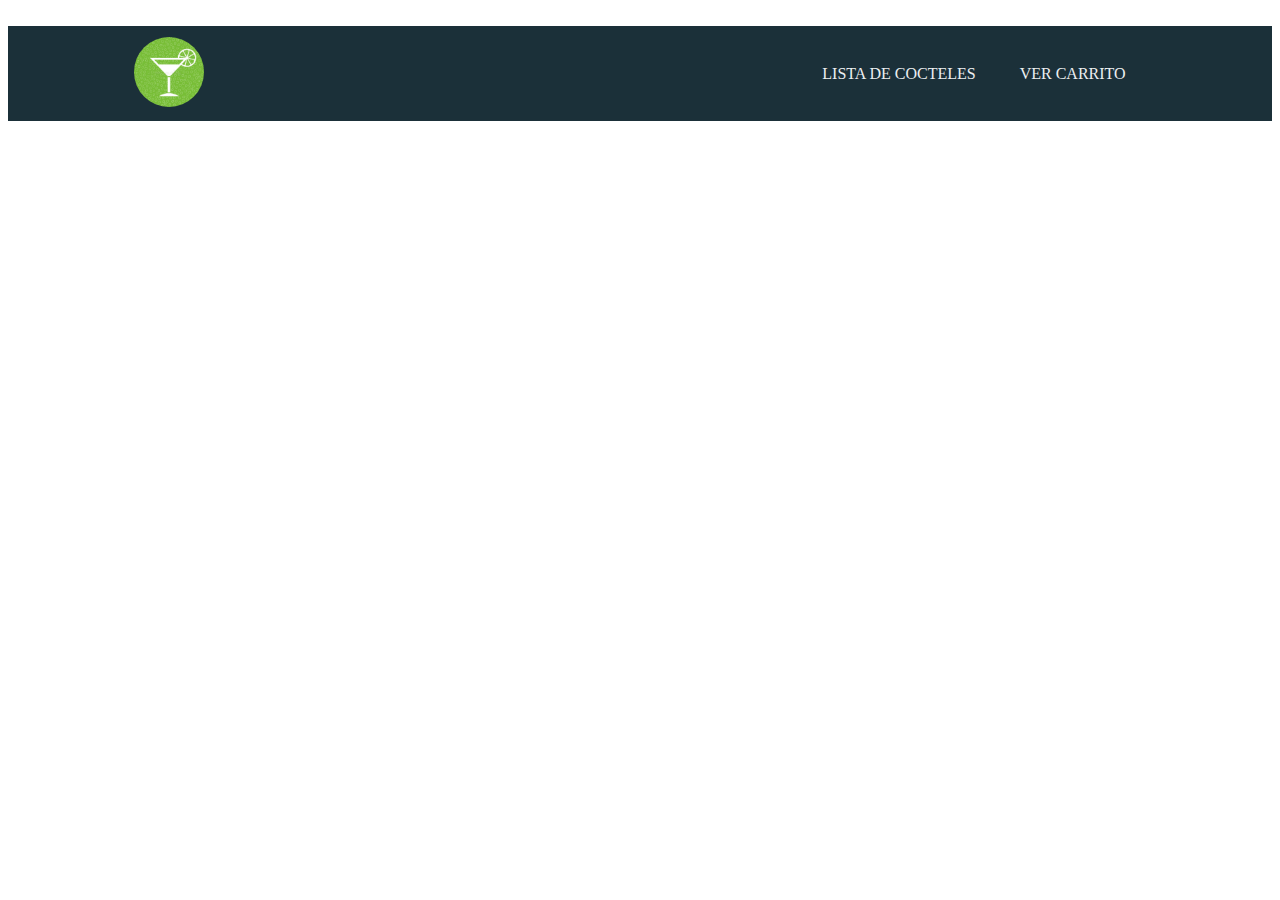
==== index.html @ bb4c227d "inicio" ====
<!DOCTYPE html>
<html lang="en">
<head>
    <meta charset="UTF-8">
    <meta name="viewport" content="width=device-width, initial-scale=1.0">
    <link rel="stylesheet" href="css/estilos.css">
    <img type="icon" href="img/coctel.png">
    <title>Cocteles</title>
</head>
<body>
    <header class="header">
        <div class="logo">
            <img src="img/logo-encabezado.png" alt="Logo de la marca">
        </div>
        <nav>
           <ul class="nav-links">
                <li><a href="#">LISTA DE COCTELES</a></li> <!--  pIENSO HACERLO EN LA LISTA CUANDO LO MUESTRE UN BOTON QUE DIGA AGREGAR Y 
                    LO LLEVE A LA OTRA PAGINA E INIDIQUE LA CANTDIAD DE COCTELES Y LA CANTDIAD A APAGAR-->
                <li><a href="#">VER CARRITO</a></li>
           </ul>            
        </nav>
    </header>
</body>
</html>
---- css/estilos.css ----
.header{
    background-color: #1b3039;
    display: flex;
    justify-content: space-between;
    align-items: center;
    height: 85px;
    padding: 5px 10%;
}

.header .logo{
    cursor: pointer;
}

.header .logo img{
    height: 70px;
    width: auto;
    transition: all 0.3s;
    border-radius: 50%;
}

.header .logo img:hover{
    transform: scale(1.2);
}

.header .nav-links{
    list-style: none;
}

.header .nav-links li{
    display: inline-block;
    padding: 0 20px;    
}

.header .nav-links li:hover{
    transform: scale(1.1);
}

.header .nav-links a{
    font-size: 700;
    color: #eceff1;
    text-decoration: none;    
}

.header .nav-links li a:hover{
    color: #ffbc0e;
}
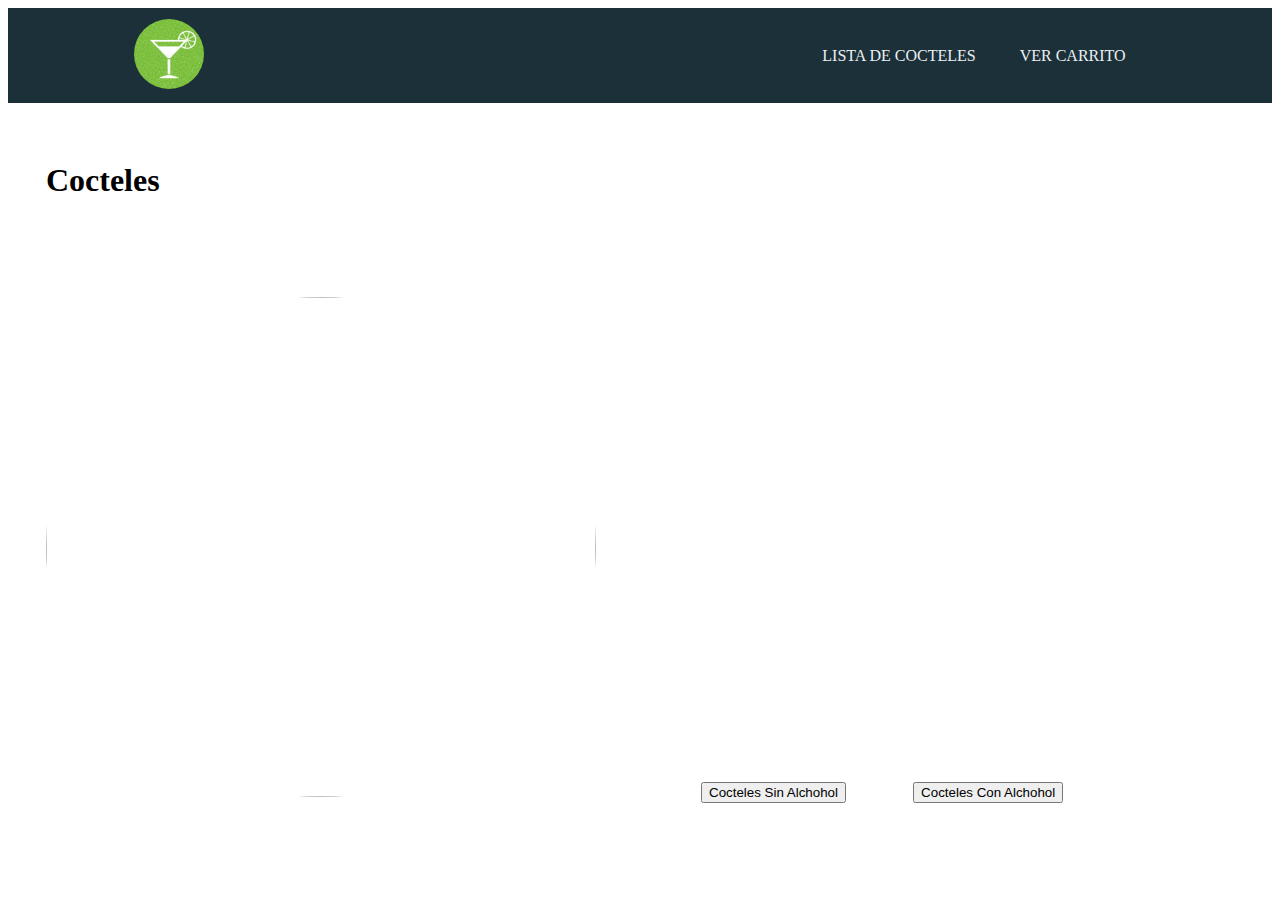
==== commit 27327ddb: "Muestra la lista de los cocteles con licor y sin alcohol" ====
--- a/index.html
+++ b/index.html
@@ -3,22 +3,32 @@
 <head>
     <meta charset="UTF-8">
     <meta name="viewport" content="width=device-width, initial-scale=1.0">
+    <link href="https://cdn.jsdelivr.net/npm/bootstrap@5.3.2/dist/css/bootstrap.min.css" rel="stylesheet" integrity="sha384-T3c6CoIi6uLrA9TneNEoa7RxnatzjcDSCmG1MXxSR1GAsXEV/Dwwykc2MPK8M2HN" crossorigin="anonymous">
+    <script src="https://cdn.jsdelivr.net/npm/bootstrap@5.3.2/dist/js/bootstrap.bundle.min.js" integrity="sha384-C6RzsynM9kWDrMNeT87bh95OGNyZPhcTNXj1NW7RuBCsyN/o0jlpcV8Qyq46cDfL" crossorigin="anonymous"></script>
     <link rel="stylesheet" href="css/estilos.css">
-    <img type="icon" href="img/coctel.png">
+    <link rel="icon" type="image/png" href="img/coctel.png">
     <title>Cocteles</title>
 </head>
 <body>
     <header class="header">
         <div class="logo">
-            <img src="img/logo-encabezado.png" alt="Logo de la marca">
+            <a href="index.html" ><img src="img/logo-encabezado.png"></a>
         </div>
         <nav>
            <ul class="nav-links">
-                <li><a href="#">LISTA DE COCTELES</a></li> <!--  pIENSO HACERLO EN LA LISTA CUANDO LO MUESTRE UN BOTON QUE DIGA AGREGAR Y 
+                <li><a href="listacocteles.html">LISTA DE COCTELES</a></li> <!--  pIENSO HACERLO EN LA LISTA CUANDO LO MUESTRE UN BOTON QUE DIGA AGREGAR Y 
                     LO LLEVE A LA OTRA PAGINA E INIDIQUE LA CANTDIAD DE COCTELES Y LA CANTDIAD A APAGAR-->
-                <li><a href="#">VER CARRITO</a></li>
+                <li><a href="carrito.html">VER CARRITO</a></li> 
            </ul>            
         </nav>
     </header>
+    <h1 class="tittle">Cocteles</h1>
+    <div class="inicio">
+       <img src="img/cocteles.png">
+       <a href="listacocteles.html"><button class="btn btn-outline-secondary" >Cocteles Sin Alchohol</button></a>
+       <a href="listacocteles.html"><button class="btn btn-outline-secondary" >Cocteles Con Alchohol</button></a>
+    </div>
+    <script src="js/main.js"></script>
 </body>
+
 </html>--- a/css/estilos.css
+++ b/css/estilos.css
@@ -5,6 +5,9 @@
     align-items: center;
     height: 85px;
     padding: 5px 10%;
+}
+.tittle{
+    padding: 3%;
 }
 
 .header .logo{
@@ -28,7 +31,7 @@
 
 .header .nav-links li{
     display: inline-block;
-    padding: 0 20px;    
+    padding: 0 20px;     
 }
 
 .header .nav-links li:hover{
@@ -44,3 +47,45 @@
 .header .nav-links li a:hover{
     color: #ffbc0e;
 }
+
+.inicio a {
+    padding-left: 5%;
+}
+.inicio img {
+    min-width: 400px;
+    padding: 3%;
+    height: 500px;
+    width: 550px;
+    border-radius: 50%;
+}
+
+.card-container {
+    display: flex;
+    flex-wrap: wrap;
+    justify-content: space-between;
+    padding: 5%;
+}
+
+.card {
+    width: 30%;
+    margin-bottom: 20px;
+    border: 1px solid #ccc;
+    border-radius: 5px;
+}
+
+.card-img-top {
+    width: 100%;
+    height: auto;
+    border-top-left-radius: 5px;
+    border-top-right-radius: 5px;
+}
+
+.card-body {
+    padding: 20px;
+}
+
+.card-title {
+    font-size: 20px;
+    margin: 10px 0;
+}
+
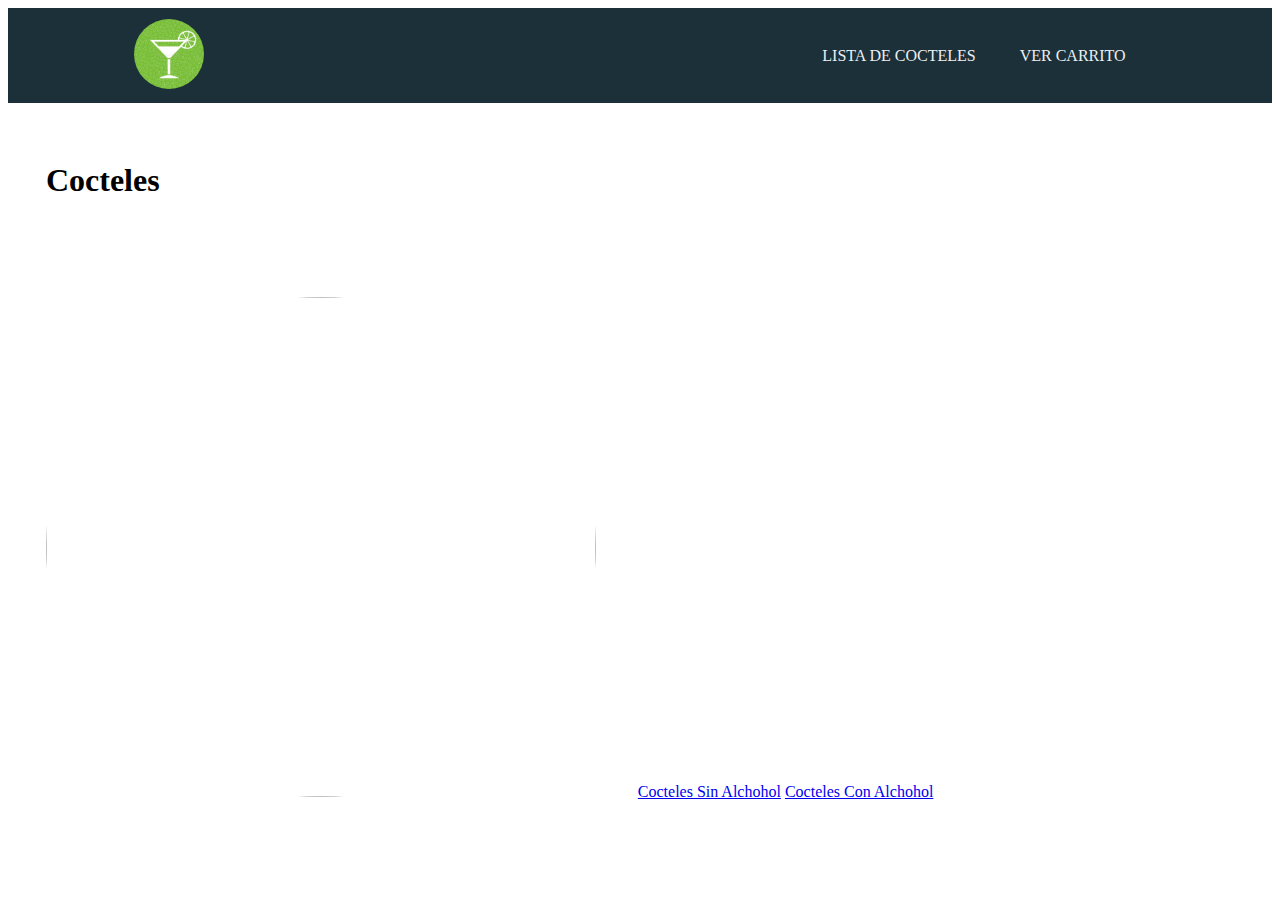
==== commit b4cc49f2: "Ya sale el listado como queria falta agregar para que salga al oprimir el boton del index" ====
--- a/index.html
+++ b/index.html
@@ -25,8 +25,10 @@
     <h1 class="tittle">Cocteles</h1>
     <div class="inicio">
        <img src="img/cocteles.png">
-       <a href="listacocteles.html"><button class="btn btn-outline-secondary" >Cocteles Sin Alchohol</button></a>
-       <a href="listacocteles.html"><button class="btn btn-outline-secondary" >Cocteles Con Alchohol</button></a>
+       <a href="listacocteles.html" id="btn-SA" class="btn btn-primary"> Cocteles Sin Alchohol</a>
+       <a href="listacocteles.html" id="btn-CA" class="btn btn-primary"> Cocteles Con Alchohol</a>
+   
+       
     </div>
     <script src="js/main.js"></script>
 </body>
--- a/css/estilos.css
+++ b/css/estilos.css
@@ -48,9 +48,6 @@
     color: #ffbc0e;
 }
 
-.inicio a {
-    padding-left: 5%;
-}
 .inicio img {
     min-width: 400px;
     padding: 3%;
@@ -62,30 +59,12 @@
 .card-container {
     display: flex;
     flex-wrap: wrap;
-    justify-content: space-between;
-    padding: 5%;
-}
+    justify-content: space-around;
+  }
+  
+  .card {
+    flex: 0 0 20%; /* Ajusta el ancho de cada tarjeta según tus necesidades */
+    margin: 10px;
+  }
 
-.card {
-    width: 30%;
-    margin-bottom: 20px;
-    border: 1px solid #ccc;
-    border-radius: 5px;
-}
 
-.card-img-top {
-    width: 100%;
-    height: auto;
-    border-top-left-radius: 5px;
-    border-top-right-radius: 5px;
-}
-
-.card-body {
-    padding: 20px;
-}
-
-.card-title {
-    font-size: 20px;
-    margin: 10px 0;
-}
-
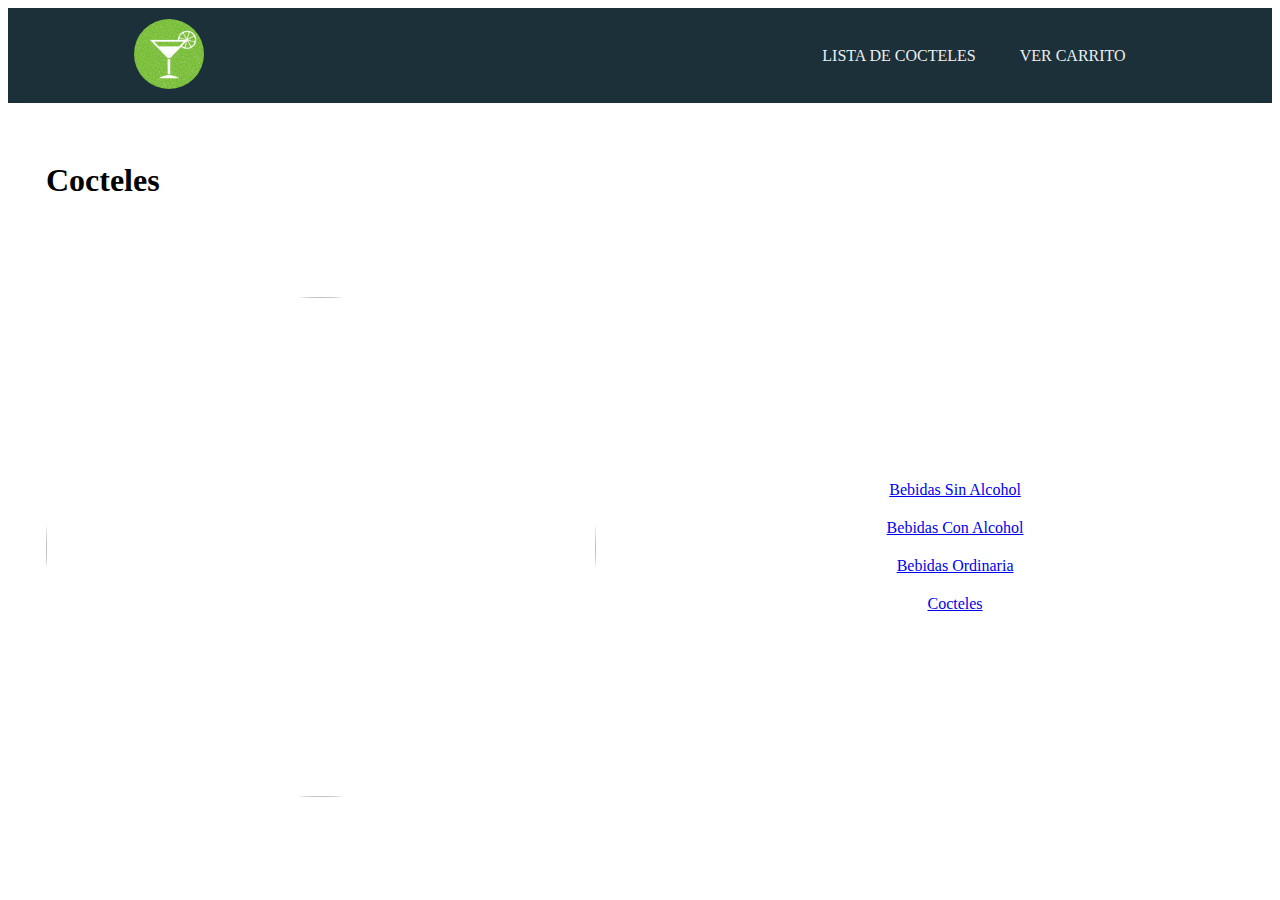
==== commit 92da4e0b: "YA agrega desde el inicio la opcion de los cocteles a la lista, falta oner el formualrio y al crrito" ====
--- a/index.html
+++ b/index.html
@@ -25,10 +25,12 @@
     <h1 class="tittle">Cocteles</h1>
     <div class="inicio">
        <img src="img/cocteles.png">
-       <a href="listacocteles.html" id="btn-SA" class="btn btn-primary"> Cocteles Sin Alchohol</a>
-       <a href="listacocteles.html" id="btn-CA" class="btn btn-primary"> Cocteles Con Alchohol</a>
-   
-       
+       <div class="botones">
+        <a href="listacocteles.html?tipo=SA" id="btn-SA" class="btn btn-primary">Bebidas Sin Alcohol</a>
+        <a href="listacocteles.html?tipo=CA" id="btn-CA" class="btn btn-primary">Bebidas Con Alcohol</a>
+        <a href="listacocteles.html?tipo=trago" id="btn-trago" class="btn btn-primary">Bebidas Ordinaria</a>
+        <a href="listacocteles.html?tipo=coctel" id="btn-coctel" class="btn btn-primary">Cocteles</a>
+    </div>
     </div>
     <script src="js/main.js"></script>
 </body>
--- a/css/estilos.css
+++ b/css/estilos.css
@@ -56,6 +56,10 @@
     border-radius: 50%;
 }
 
+.inicio {
+    display: flex;
+}
+
 .card-container {
     display: flex;
     flex-wrap: wrap;
@@ -67,4 +71,57 @@
     margin: 10px;
   }
 
+  .botones {
+    display: flex;
+    flex-direction: column;
+    align-items: center;
+    justify-content: center;
+    padding-left: 20%;
+    gap: 20px; /* Ajusta el espacio entre los botones según sea necesario */
+}
 
+.base{
+    align-items: center;
+}
+
+form {
+    width: 300px;
+    padding: 20px;
+    border: 1px solid #ddd;
+    border-radius: 5px;
+}
+
+
+
+label {
+    display: block;
+    margin-bottom: 5px;
+}
+
+input[type="text"],
+input[type="number"] {
+    width: calc(100% - 20px);
+    padding: 8px;
+    margin-bottom: 15px;
+    border: 1px solid #ddd;
+    border-radius: 5px;
+}
+
+input[type="submit"] {
+    width: 100%;
+    padding: 10px;
+    background-color: #4CAF50;
+    color: white;
+    border: none;
+    border-radius: 5px;
+    cursor: pointer;
+}
+
+input[type="submit"]:hover {
+    background-color: #45a049;
+}
+
+#total {
+    font-weight: bold;
+}
+
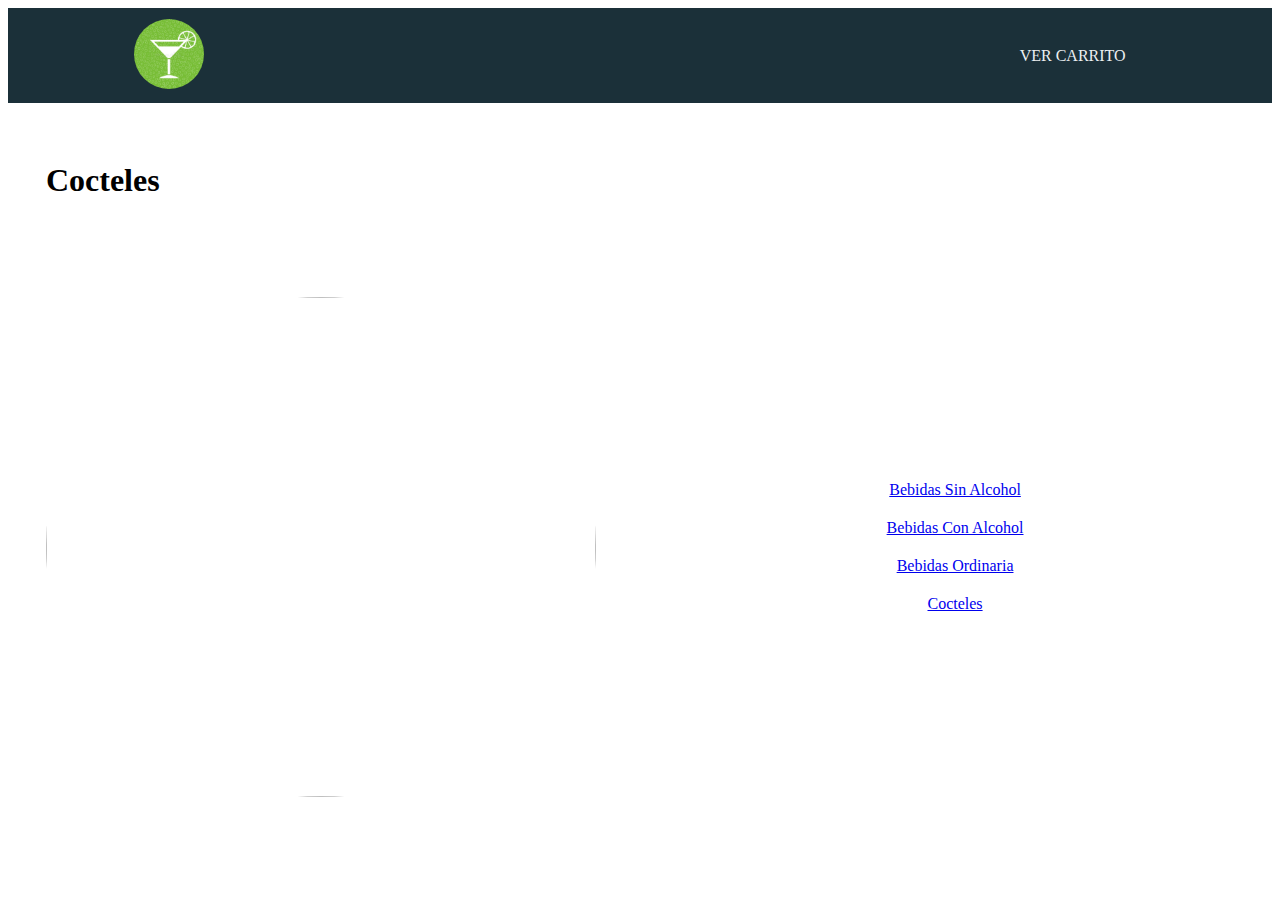
==== commit 22d72220: "calcula el precio con el nombre del coctel, no me quiso guardar en el localstorage ;/" ====
--- a/index.html
+++ b/index.html
@@ -16,8 +16,6 @@
         </div>
         <nav>
            <ul class="nav-links">
-                <li><a href="listacocteles.html">LISTA DE COCTELES</a></li> <!--  pIENSO HACERLO EN LA LISTA CUANDO LO MUESTRE UN BOTON QUE DIGA AGREGAR Y 
-                    LO LLEVE A LA OTRA PAGINA E INIDIQUE LA CANTDIAD DE COCTELES Y LA CANTDIAD A APAGAR-->
                 <li><a href="carrito.html">VER CARRITO</a></li> 
            </ul>            
         </nav>
--- a/css/estilos.css
+++ b/css/estilos.css
@@ -80,8 +80,14 @@
     gap: 20px; /* Ajusta el espacio entre los botones según sea necesario */
 }
 
-.base{
-    align-items: center;
+.base {
+    text-align: center;
+    width: 600px; /* Ajusta el ancho según sea necesario */
+    margin: 0 auto;
+    margin-top: 10%; /* Ajusta la distancia desde la parte superior según sea necesario */
+    border: 1px solid #ddd;
+    border-radius: 5px;
+    padding: 20px; /* Ajusta el relleno según sea necesario */
 }
 
 form {
@@ -125,3 +131,74 @@
     font-weight: bold;
 }
 
+#searchContainer {
+    width: 100%;
+    display: flex;
+    justify-content: center;
+    margin-bottom: 20px;
+}
+
+#searchInput {
+    width: 70%;
+    height: 40px;
+    padding: 10px;
+    border: 1px solid #ddd;
+    border-radius: 5px 0 0 5px;
+    
+}
+
+#searchButton {
+    width: 150px;
+    height: 40px;
+    padding: 10px;
+    background-color: #4CAF50;
+    color: white;
+    border: none;
+    border-radius: 0 5px 5px 0;
+    cursor: pointer;
+}
+
+#productForm {
+    display: flex;
+    width: 70%;
+}
+
+.imagen-form {
+    flex: 1;
+}
+
+.imagen-form img {
+    width: 200px;
+    height: auto;
+}
+
+.base{
+    padding: 5%;
+}
+.cuerpo {
+    flex: 1;
+    display: flex;
+    flex-direction: column;
+    padding-left: 20px;
+}
+
+.cuerpo label {
+    margin-bottom: 10px;
+}
+
+.cuerpo input {
+    width: 100%;
+    padding: 10px;
+    margin-bottom: 20px;
+    box-sizing: border-box;
+}
+
+.cuerpo input[type="submit"] {
+    width: 100%;
+    padding: 15px;
+    background-color: #4CAF50;
+    color: white;
+    border: none;
+    cursor: pointer;
+    box-sizing: border-box;
+}